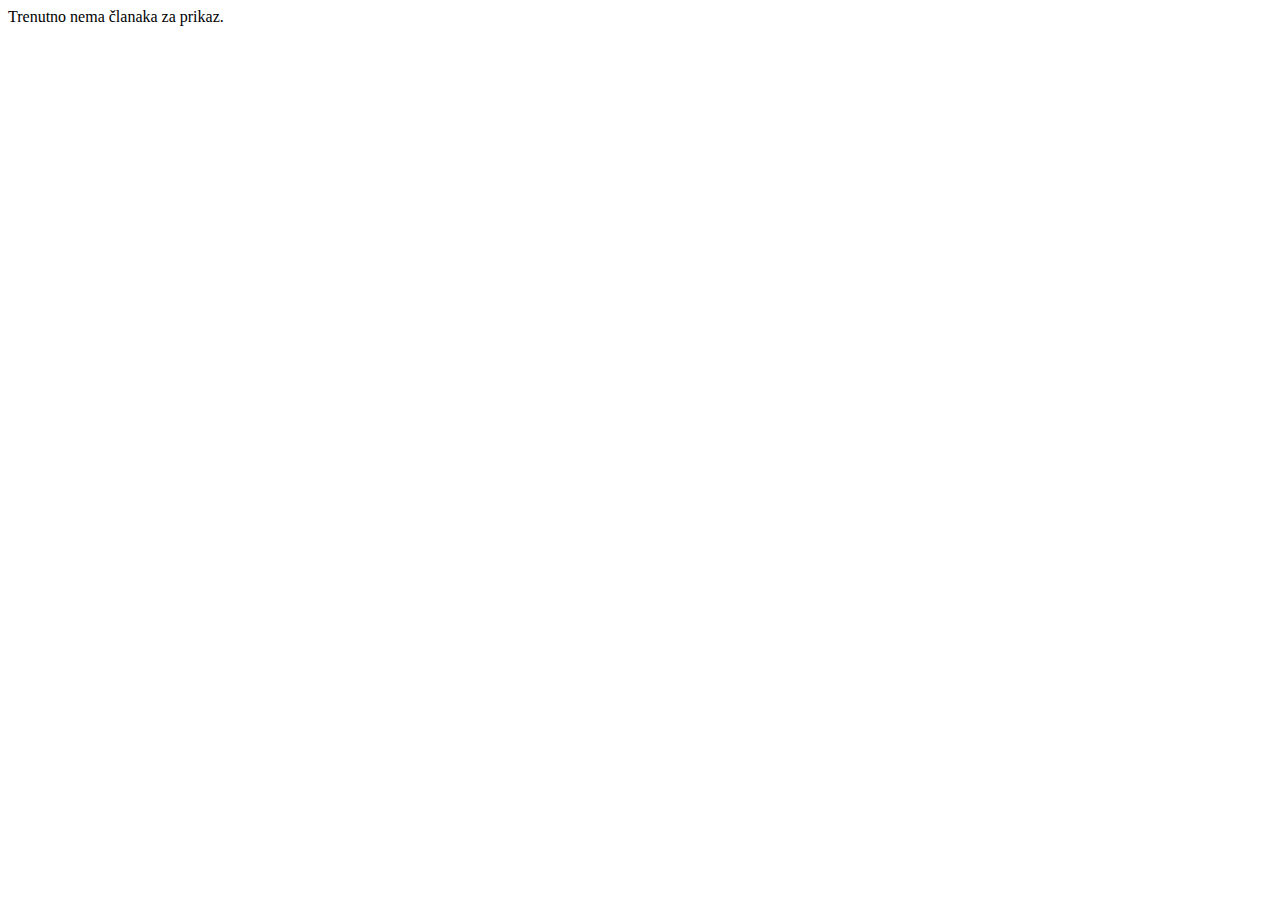
==== src/main/resources/templates/articles.html @ b117b3fd "Omogućena prijava u sustav" ====
<!DOCTYPE HTML>
<html xmlns:th="http://www.thymeleaf.org">
<head>
    <title>Feedit - Početna stranica</title>
</head>
<body>

<div class="container">
	Trenutno nema članaka za prikaz.
</div>

</body>
</html>
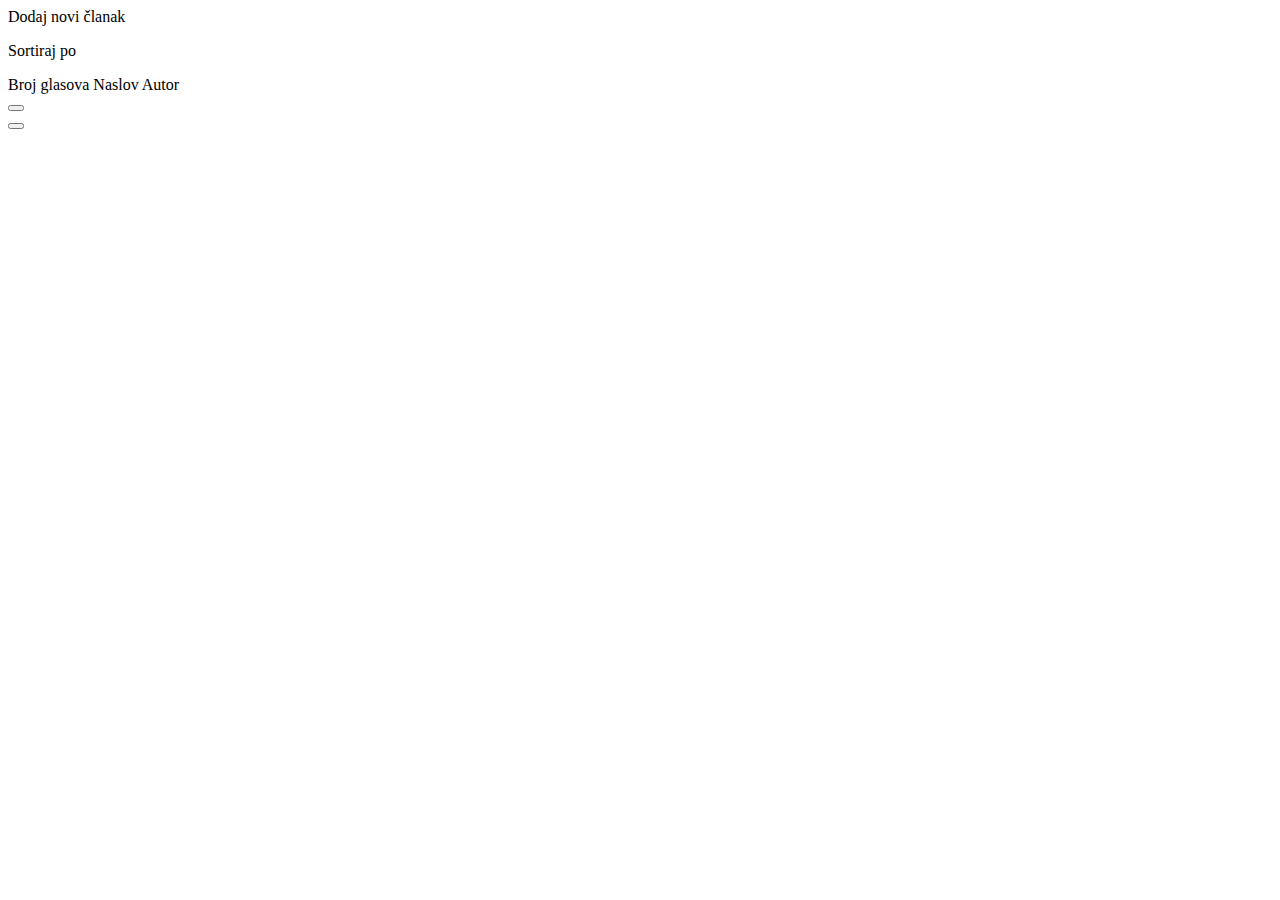
==== commit 3b725b22: "Omogućeni paginacija, navigacija i sortiranje članaka" ====
--- a/src/main/resources/templates/articles.html
+++ b/src/main/resources/templates/articles.html
@@ -1,13 +1,32 @@
 <!DOCTYPE HTML>
 <html xmlns:th="http://www.thymeleaf.org">
 <head>
-    <title>Feedit - Početna stranica</title>
+<title>Feedit - Članci</title>
+<link rel="stylesheet"
+	href="/webjars/bootstrap/4.1.0/css/bootstrap.min.css" />
+<link rel="stylesheet"
+	href="/webjars/font-awesome/5.0.10/web-fonts-with-css/css/fontawesome-all.min.css" />
 </head>
 <body>
 
-<div class="container">
-	Trenutno nema članaka za prikaz.
-</div>
+	<div class="container">
+		<a class="btn btn-primary">Dodaj novi članak</a>
+		<p>Sortiraj po</p>
+		<a id="sort_votes">Broj glasova</a>
+		<a id="sort_headline">Naslov</a>
+		<a id="sort_author">Autor</a>
+		<div id="articles"></div>
+		<button type="button" class="btn btn-success" id="previous" >
+			<i class="fas fa-chevron-left"></i>
+		</button>
+		<div id="page"></div>
+		<button type="button" class="btn btn-success" id="next">
+			<i class="fas fa-chevron-right"></i>
+		</button> 
+	</div>
+
+	<script type="text/javascript" src="webjars/jquery/3.3.1/jquery.min.js"></script>
+	<script type="text/javascript" th:src="@{/js/articles.js}"></script>
 
 </body>
 </html>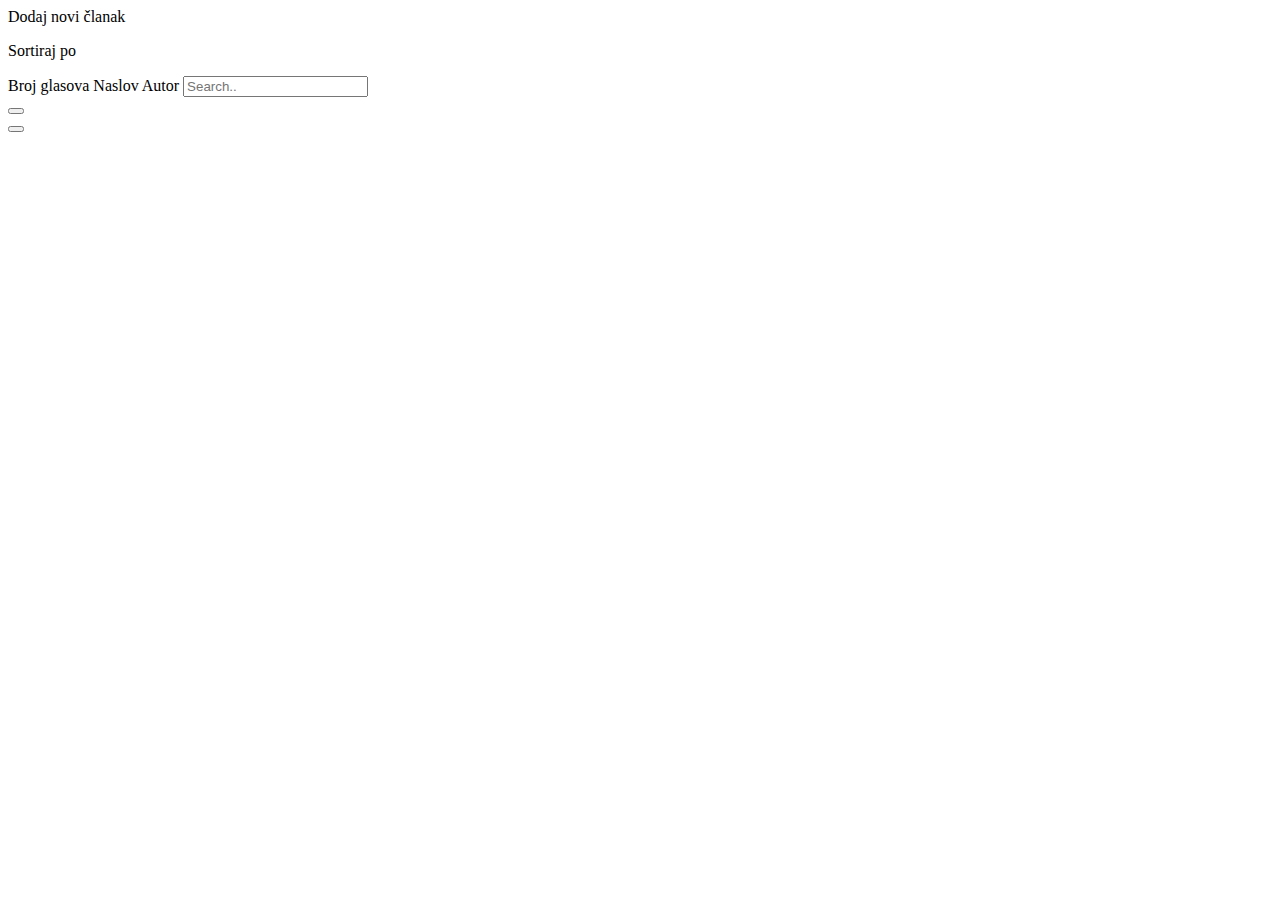
==== commit 0b74560a: "Omogućeno filtriranje članaka" ====
--- a/src/main/resources/templates/articles.html
+++ b/src/main/resources/templates/articles.html
@@ -10,11 +10,12 @@
 <body>
 
 	<div class="container">
-		<a class="btn btn-primary">Dodaj novi članak</a>
+		<a class="btn btn-primary" th:href="@{/articles/add}">Dodaj novi članak</a>
 		<p>Sortiraj po</p>
 		<a id="sort_votes">Broj glasova</a>
 		<a id="sort_headline">Naslov</a>
 		<a id="sort_author">Autor</a>
+		<input class="form-control" id="inputFilter" type="text" placeholder="Search.." />
 		<div id="articles"></div>
 		<button type="button" class="btn btn-success" id="previous" >
 			<i class="fas fa-chevron-left"></i>
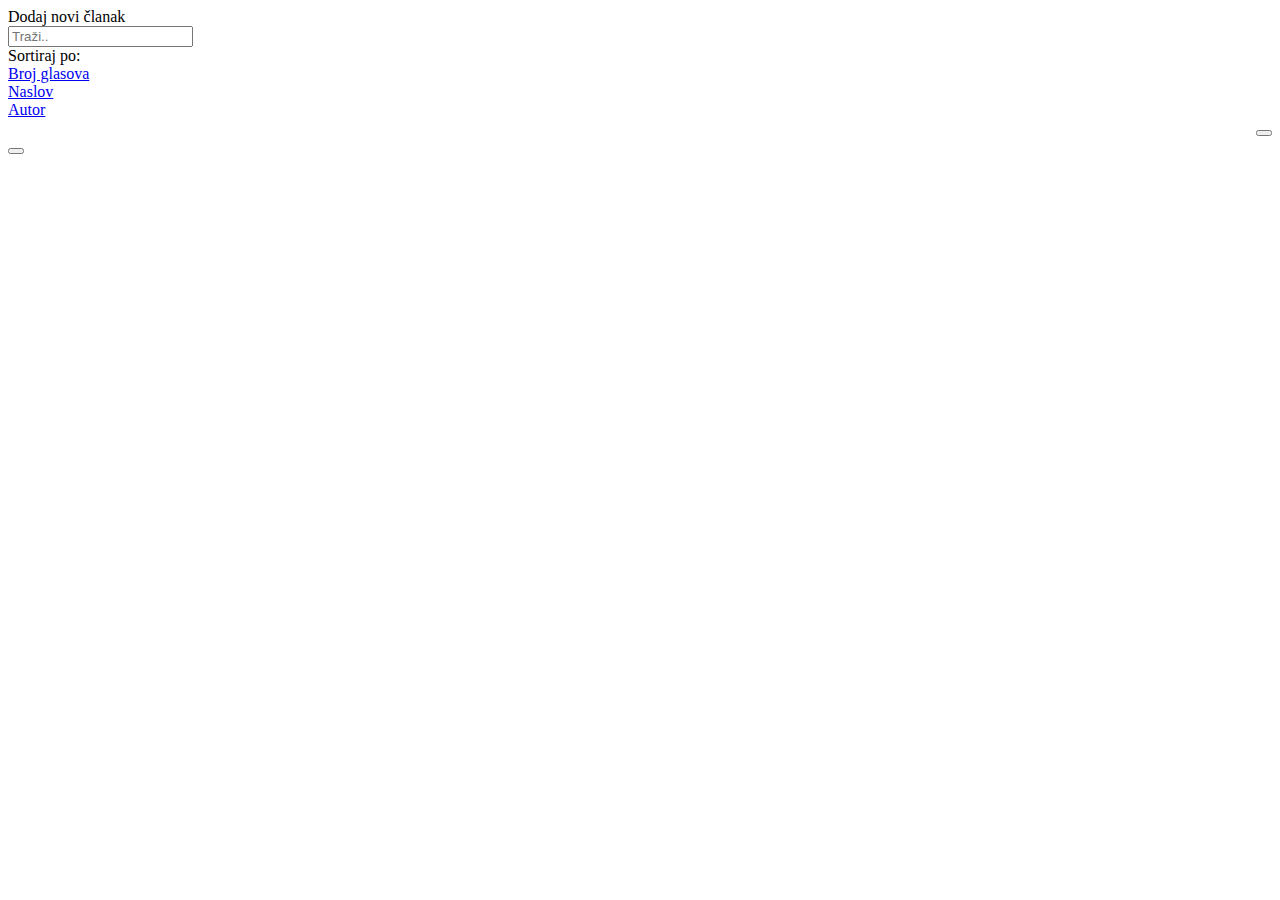
==== commit 42b28bf1: "Izmijenjen izgled stranice sa svim člancima" ====
--- a/src/main/resources/templates/articles.html
+++ b/src/main/resources/templates/articles.html
@@ -3,31 +3,67 @@
 <head>
 <title>Feedit - Članci</title>
 <link rel="stylesheet"
-	href="/webjars/bootstrap/4.1.0/css/bootstrap.min.css" />
+	th:href="@{/webjars/bootstrap/4.1.0/css/bootstrap.min.css}" />
 <link rel="stylesheet"
-	href="/webjars/font-awesome/5.0.10/web-fonts-with-css/css/fontawesome-all.min.css" />
+	th:href="@{/webjars/font-awesome/5.0.10/web-fonts-with-css/css/fontawesome-all.min.css}" />
+<link rel="stylesheet" th:href="@{/css/articles.css}" />
 </head>
 <body>
 
+	<div th:replace="fragments/header :: header"></div>
+
 	<div class="container">
-		<a class="btn btn-primary" th:href="@{/articles/add}">Dodaj novi članak</a>
-		<p>Sortiraj po</p>
-		<a id="sort_votes">Broj glasova</a>
-		<a id="sort_headline">Naslov</a>
-		<a id="sort_author">Autor</a>
-		<input class="form-control" id="inputFilter" type="text" placeholder="Search.." />
-		<div id="articles"></div>
-		<button type="button" class="btn btn-success" id="previous" >
-			<i class="fas fa-chevron-left"></i>
-		</button>
-		<div id="page"></div>
-		<button type="button" class="btn btn-success" id="next">
-			<i class="fas fa-chevron-right"></i>
-		</button> 
+
+		<div class="article-container">
+			<div class="row align-items-center">
+				<div class="col-auto">
+					<a class="btn btn-primary" th:href="@{/articles/add}">Dodaj
+						novi članak</a>
+				</div>
+				<div class="col">
+					<input class="form-control" id="inputFilter" type="search"
+						placeholder="Traži..">
+				</div>
+			</div>
+
+			<div class="row align-items-center">
+				<div class="col">
+					<p style="margin: 0">Sortiraj po:</p>
+				</div>
+				<div class="col-auto">
+					<a href="#" id="sortVotes" class="badge badge-light">Broj
+						glasova</a>
+				</div>
+				<div class="col-auto">
+					<a href="#" id="sortHeadline" class="badge badge-light">Naslov</a>
+				</div>
+				<div class="col-auto">
+					<a href="#" id="sortAuthor" class="badge badge-light">Autor</a>
+				</div>
+			</div>
+
+			<div id="articles"></div>
+
+			<div class="row align-items-center">
+				<div class="col" style="text-align: right">
+					<button type="button" class="btn btn-outline-success" id="previous">
+						<i class="fas fa-chevron-left"></i>
+					</button>
+				</div>
+				<div class="col-auto">
+					<div id="page"></div>
+				</div>
+				<div class="col">
+					<button type="button" class="btn btn-outline-success" id="next">
+						<i class="fas fa-chevron-right"></i>
+					</button>
+				</div>
+			</div>
+
+		</div>
+
 	</div>
-
 	<script type="text/javascript" src="webjars/jquery/3.3.1/jquery.min.js"></script>
 	<script type="text/javascript" th:src="@{/js/articles.js}"></script>
-
 </body>
 </html>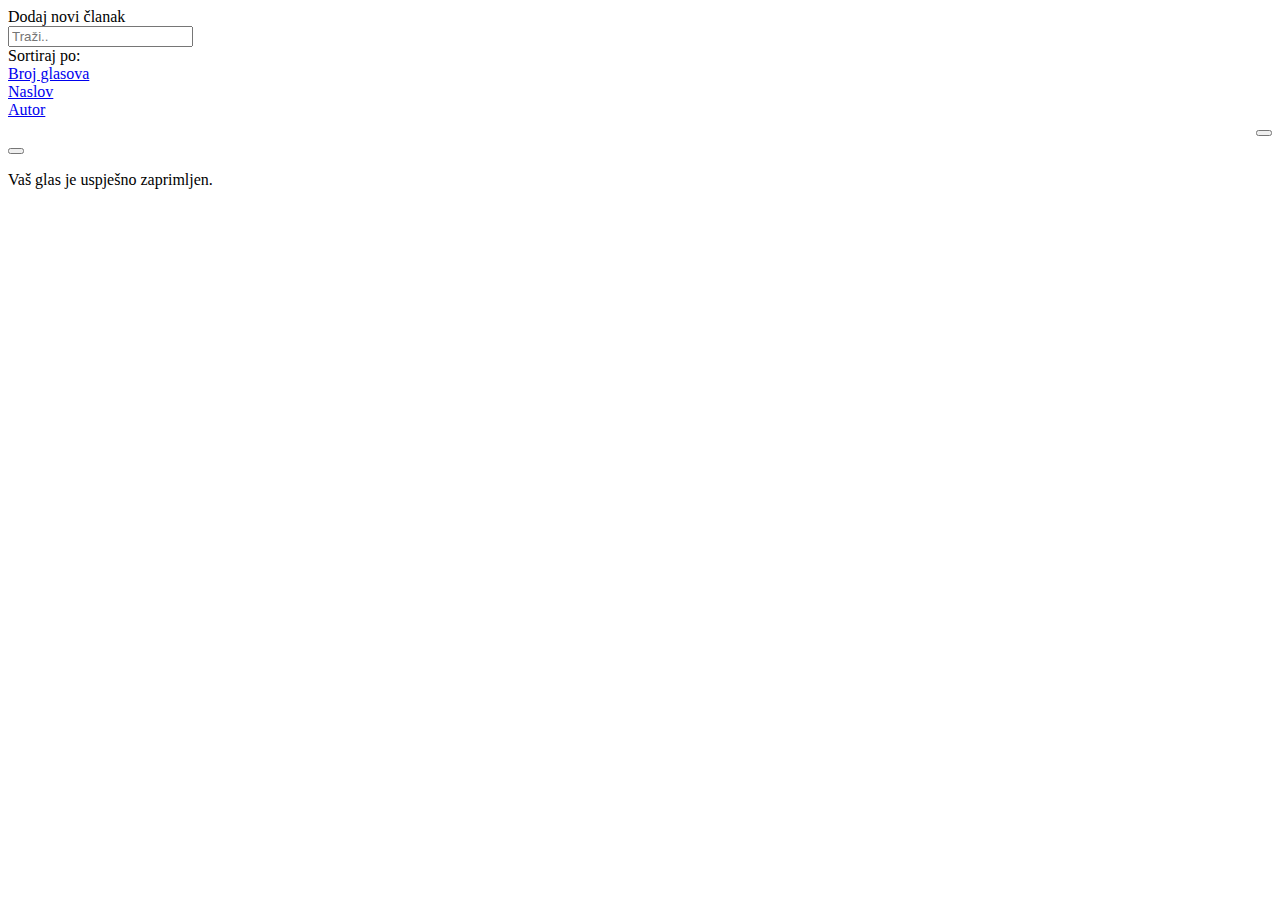
==== commit 1943119a: "Omogućeno davanje i oduzimanje glasova" ====
--- a/src/main/resources/templates/articles.html
+++ b/src/main/resources/templates/articles.html
@@ -61,9 +61,21 @@
 			</div>
 
 		</div>
+	</div>
 
+	<div class="modal fade bd-example-modal-sm" id="votingModal" tabindex="-1" role="dialog" aria-hidden="true">
+		<div class="modal-dialog modal-dialog-centered" role="document">
+			<div class="modal-content">
+				<div class="modal-body text-center">
+					<p id="votingModalMessage">Vaš glas je uspješno zaprimljen.</p>
+					<i class="far fa-check-circle fa-10x" style="color: yellowgreen"></i>
+				</div>
+			</div>
+		</div>
 	</div>
-	<script type="text/javascript" src="webjars/jquery/3.3.1/jquery.min.js"></script>
+
+	<script type="text/javascript" src="webjars/jquery/3.3.1/jquery.min.js"></script>	
+	<script type="text/javascript" src="webjars/bootstrap/4.1.0/js/bootstrap.min.js"></script>
 	<script type="text/javascript" th:src="@{/js/articles.js}"></script>
 </body>
 </html>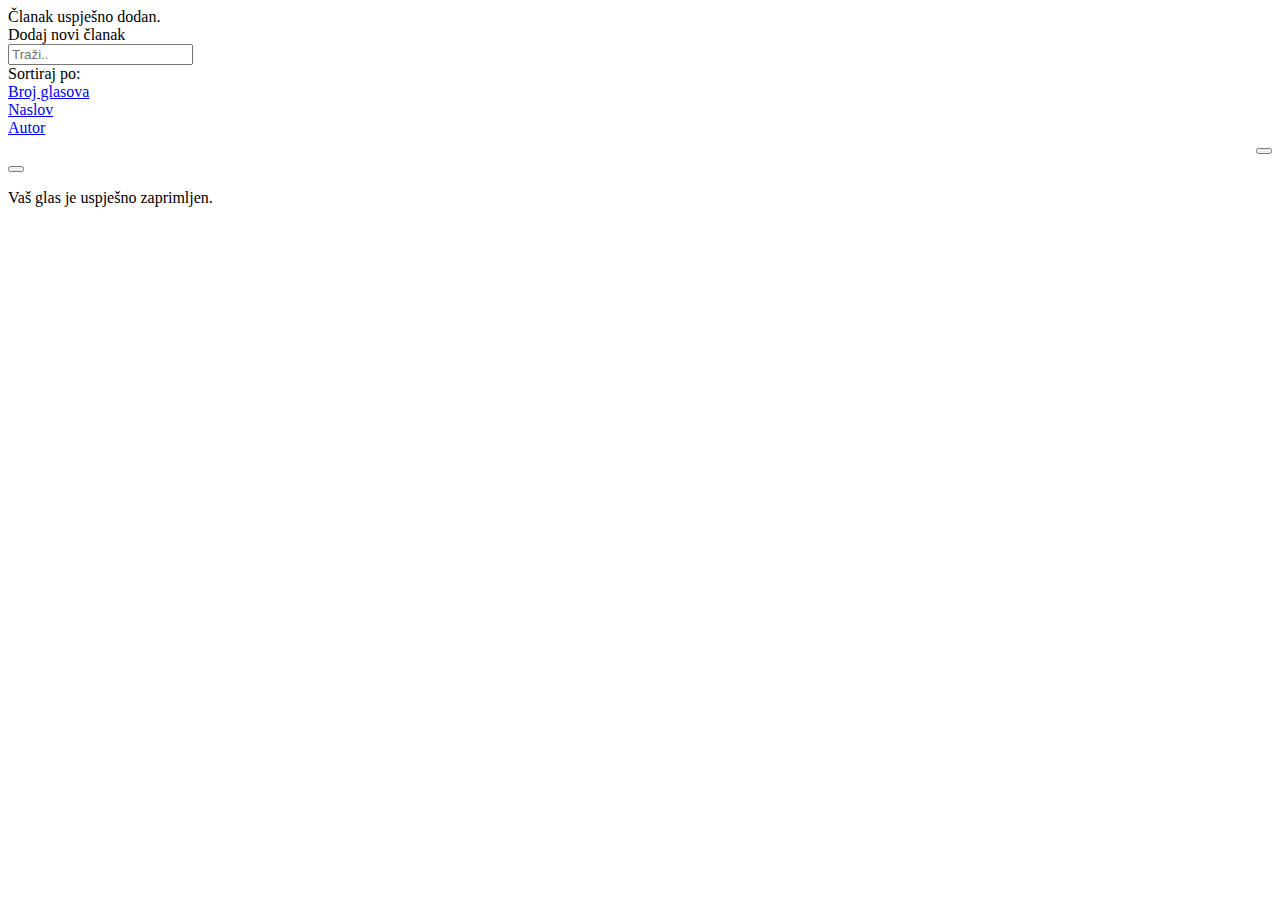
==== commit 51df83a0: "Izmijenjena stranica za dodavanje članaka" ====
--- a/src/main/resources/templates/articles.html
+++ b/src/main/resources/templates/articles.html
@@ -15,6 +15,11 @@
 	<div class="container">
 
 		<div class="article-container">
+
+			<div th:if="${param.added}">
+				<div class="alert alert-info">Članak uspješno dodan.</div>
+			</div>
+			
 			<div class="row align-items-center">
 				<div class="col-auto">
 					<a class="btn btn-primary" th:href="@{/articles/add}">Dodaj
@@ -63,7 +68,8 @@
 		</div>
 	</div>
 
-	<div class="modal fade bd-example-modal-sm" id="votingModal" tabindex="-1" role="dialog" aria-hidden="true">
+	<div class="modal fade bd-example-modal-sm" id="votingModal"
+		tabindex="-1" role="dialog" aria-hidden="true">
 		<div class="modal-dialog modal-dialog-centered" role="document">
 			<div class="modal-content">
 				<div class="modal-body text-center">
@@ -74,8 +80,9 @@
 		</div>
 	</div>
 
-	<script type="text/javascript" src="webjars/jquery/3.3.1/jquery.min.js"></script>	
-	<script type="text/javascript" src="webjars/bootstrap/4.1.0/js/bootstrap.min.js"></script>
+	<script type="text/javascript" src="webjars/jquery/3.3.1/jquery.min.js"></script>
+	<script type="text/javascript"
+		src="webjars/bootstrap/4.1.0/js/bootstrap.min.js"></script>
 	<script type="text/javascript" th:src="@{/js/articles.js}"></script>
 </body>
 </html>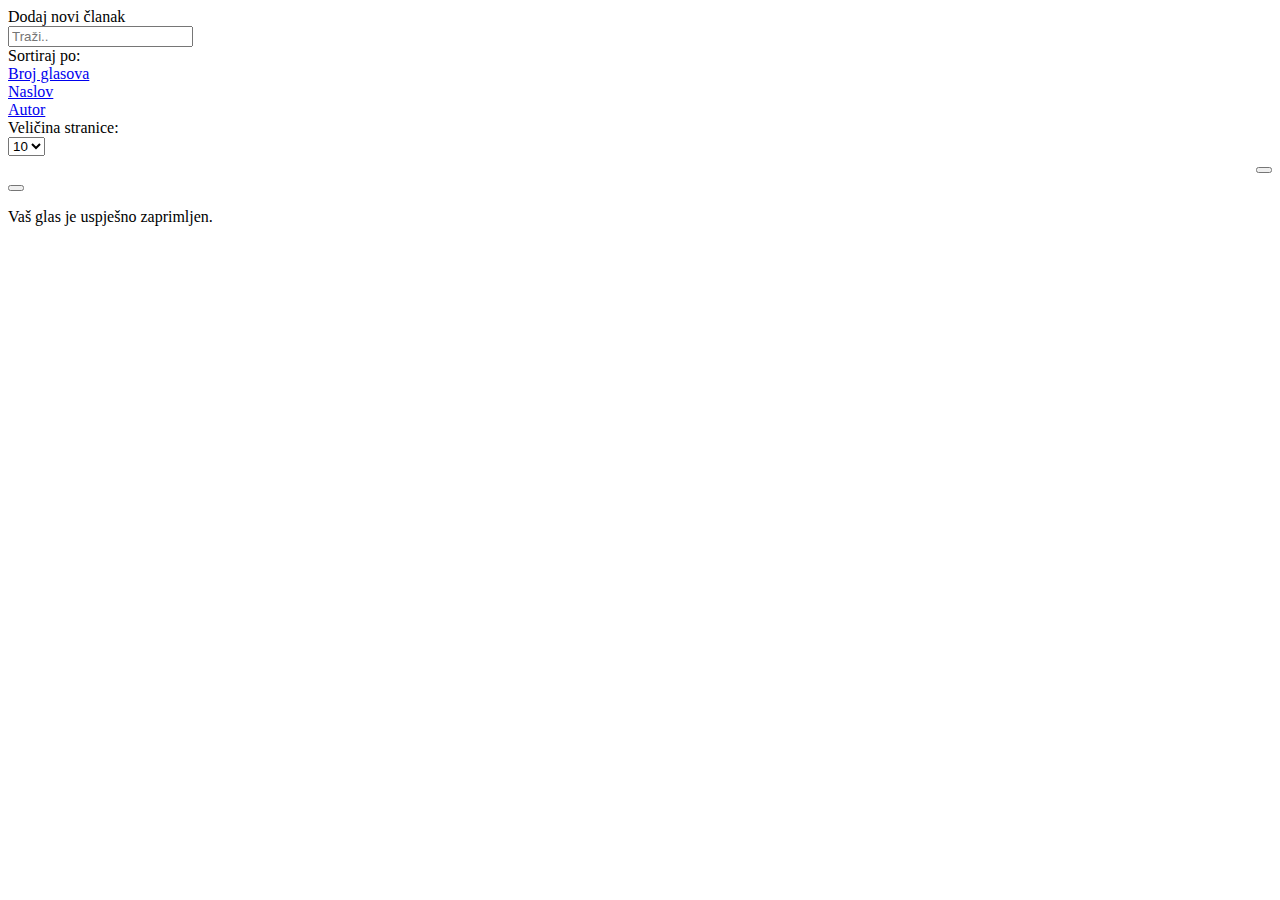
==== commit 8a10aced: "Manje izmjene u izgledu aplikacije" ====
--- a/src/main/resources/templates/articles.html
+++ b/src/main/resources/templates/articles.html
@@ -15,12 +15,8 @@
 	<div class="container">
 
 		<div class="article-container">
-
-			<div th:if="${param.added}">
-				<div class="alert alert-info">Članak uspješno dodan.</div>
-			</div>
 			
-			<div class="row align-items-center">
+			<div class="mb-3 row align-items-center">
 				<div class="col-auto">
 					<a class="btn btn-primary" th:href="@{/articles/add}">Dodaj
 						novi članak</a>
@@ -47,6 +43,18 @@
 				</div>
 			</div>
 
+			<div class="row align-items-center"> 
+			<div class="col">
+					<p style="margin: 0">Veličina stranice:</p>
+				</div>
+				<div class="col-auto">
+					<select id="pageSize" class="form-control">
+        				<option value="10" selected>10</option>
+        				<option value="25">25</option>
+        				<option value="50">50</option>
+      				</select>
+				</div>
+			</div>
 			<div id="articles"></div>
 
 			<div class="row align-items-center">
